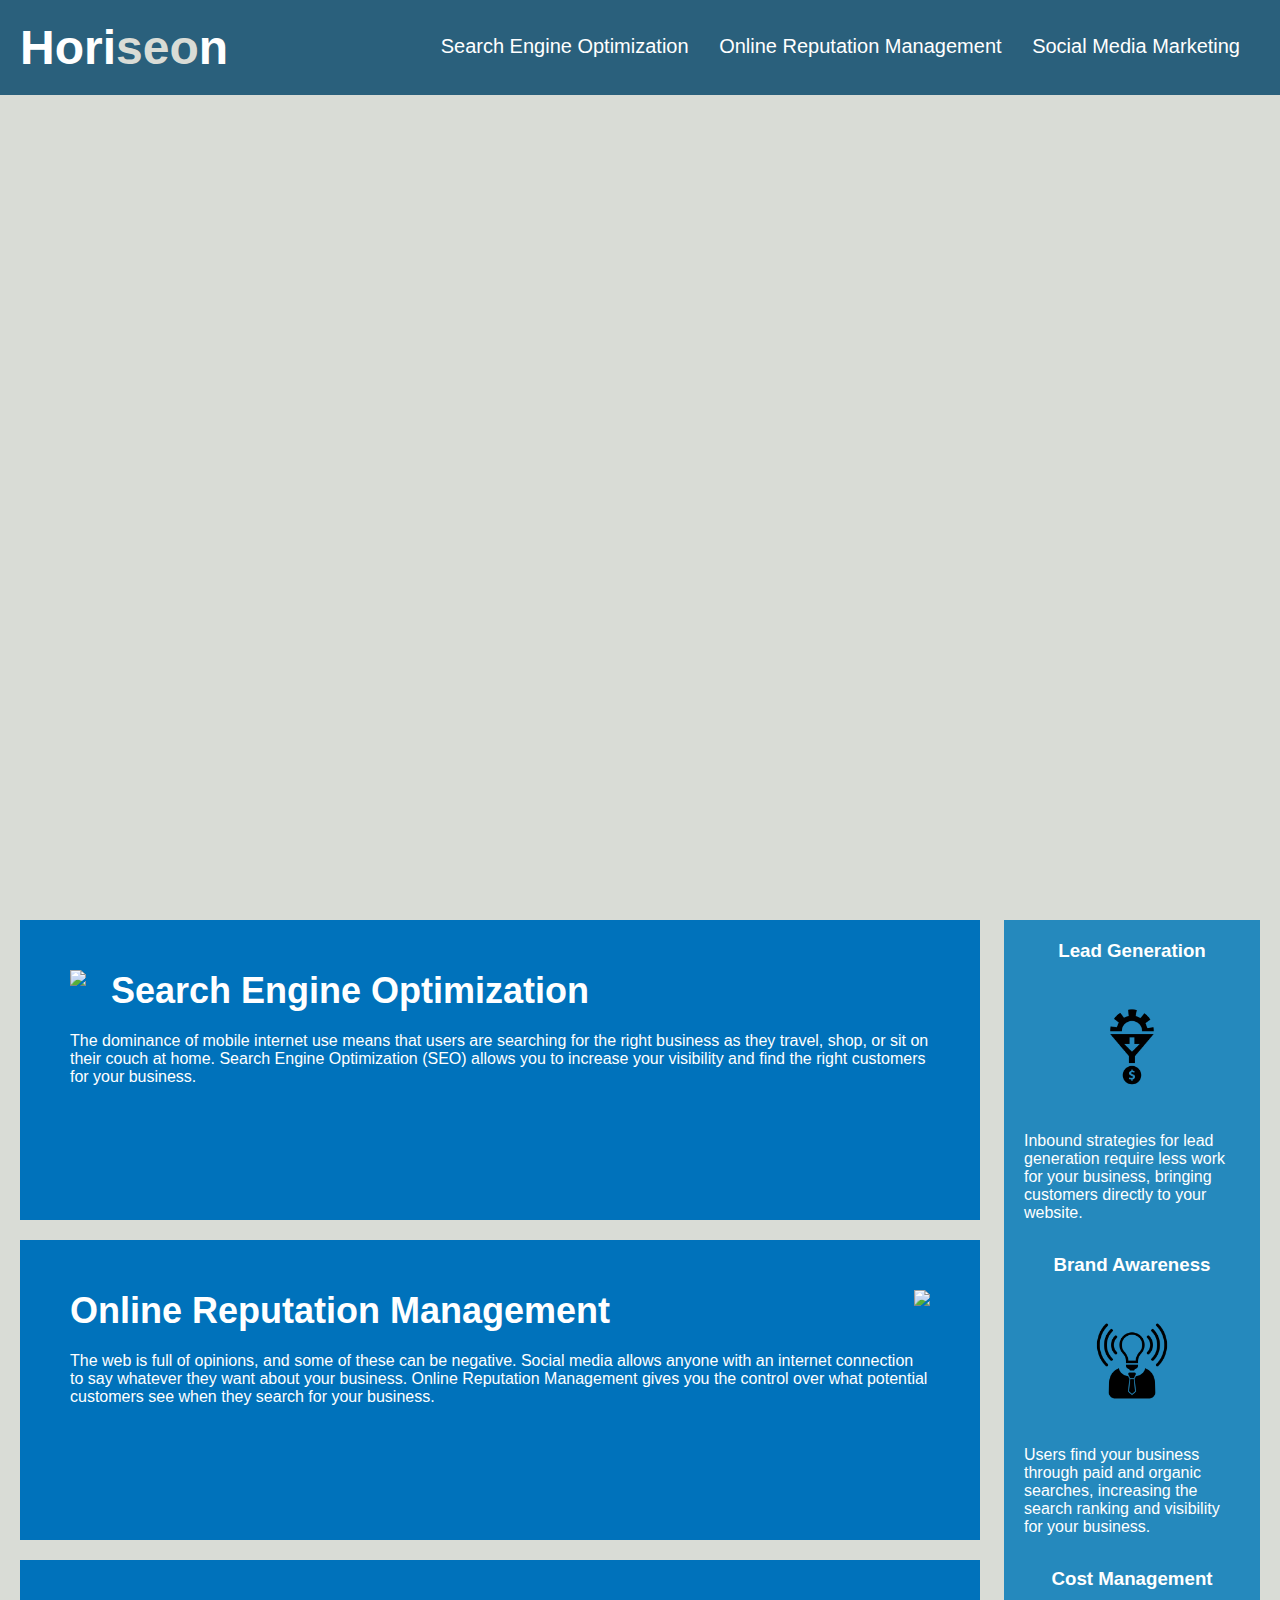
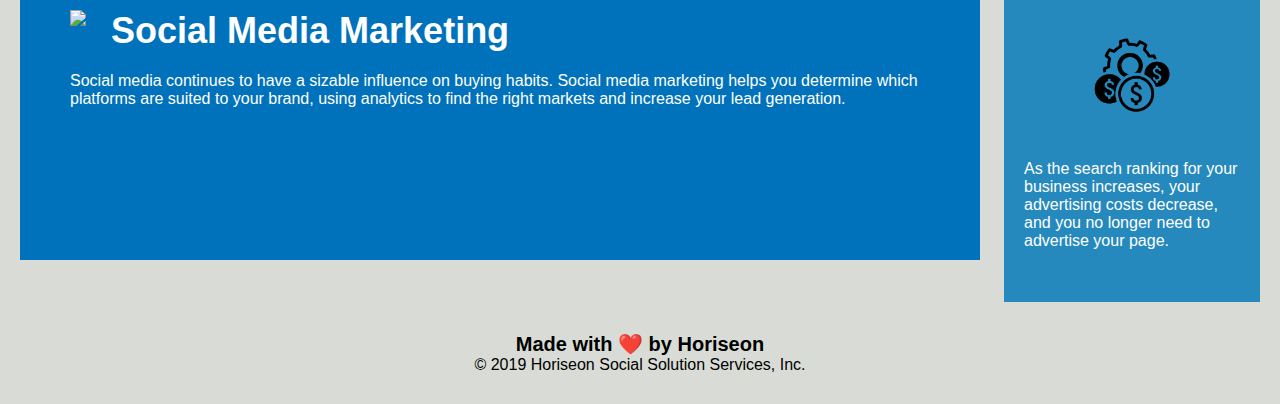
==== Develop/index.html @ c16de733 "created repo" ====
<!DOCTYPE html>
<html lang="en-us">

<head>
    <meta charset="UTF-8" />
    <link rel="stylesheet" href="./assets/css/style.css">
    <title>website</title>
</head>

<body>
    <div class="header">
        <h1>Hori<span class="seo">seo</span>n</h1>
        <div>
            <ul>
                <li>
                    <a href="#search-engine-optimization">Search Engine Optimization</a>
                </li>
                <li>
                    <a href="#online-reputation-management">Online Reputation Management</a>
                </li>
                <li>
                    <a href="#social-media-marketing">Social Media Marketing</a>
                </li>
            </ul>
        </div>
    </div>
    <div class="hero"></div>
    <div class="content">
        <div class="search-engine-optimization">
            <img src="./assets/images/search-engine-optimization.jpg" class="float-left" />
            <h2>Search Engine Optimization</h2>
            <p>
                The dominance of mobile internet use means that users are searching for the right business as they travel, shop, or sit on their couch at home. Search Engine Optimization (SEO) allows you to increase your visibility and find the right customers for your business.
            </p>
        </div>
        <div id="online-reputation-management" class="online-reputation-management">
            <img src="./assets/images/online-reputation-management.jpg" class="float-right" />
            <h2>Online Reputation Management</h2>
            <p>
                The web is full of opinions, and some of these can be negative. Social media allows anyone with an internet connection to say whatever they want about your business. Online Reputation Management gives you the control over what potential customers see when they search for your business.
            </p>
        </div>
        <div id="social-media-marketing" class="social-media-marketing">
            <img src="./assets/images/social-media-marketing.jpg" class="float-left" />
            <h2>Social Media Marketing</h2>
            <p>
                Social media continues to have a sizable influence on buying habits. Social media marketing helps you determine which platforms are suited to your brand, using analytics to find the right markets and increase your lead generation.
            </p>
        </div>
    </div>
    <div class="benefits">
        <div class="benefit-lead">
            <h3>Lead Generation</h3>
            <img src="./assets/images/lead-generation.png" />
            <p>
                Inbound strategies for lead generation require less work for your business, bringing customers directly to your website.
            </p>
        </div>
        <div class="benefit-brand">
            <h3>Brand Awareness</h3>
            <img src="./assets/images/brand-awareness.png" />
            <p>
                Users find your business through paid and organic searches, increasing the search ranking and visibility for your business.
            </p>
        </div>
        <div class="benefit-cost">
            <h3>Cost Management</h3>
            <img src="./assets/images/cost-management.png"></img>
            <p>
                As the search ranking for your business increases, your advertising costs decrease, and you no longer need to advertise your page.
            </p>
        </div>
    </div>
    <div class="footer">
        <h2>Made with ❤️️ by Horiseon</h2>
        <p>
            &copy; 2019 Horiseon Social Solution Services, Inc.
        </p>
    </div>
</body>

</html>
---- Develop/assets/css/style.css ----
* {
    box-sizing: border-box;
    padding: 0;
    margin: 0;
}

body {
    background-color: #d9dcd6;
}

.header {
    padding: 20px;
    font-family: 'Trebuchet MS', 'Lucida Sans Unicode', 'Lucida Grande', 'Lucida Sans', Arial, sans-serif;
    background-color: #2a607c;
    color: #ffffff;
}

.header h1 {
    display: inline-block;
    font-size: 48px;
}

.header h1 .seo {
    color: #d9dcd6;
}

.header div {
    padding-top: 15px;
    margin-right: 20px;
    float: right;
    font-family: 'Gill Sans', 'Gill Sans MT', Calibri, 'Trebuchet MS', sans-serif;
    font-size: 20px;
}

.header div ul {
    list-style-type: none;
}

.header div ul li {
    display: inline-block;
    margin-left: 25px;
}

a {
    color: #ffffff;
    text-decoration: none;
}

p {
    font-size: 16px;
}

.hero {
    height: 800px;
    width: 100%;
    margin-bottom: 25px;
    background-image: url("../images/digital-marketing-meeting.jpg");
    background-size: cover;
    background-position: center;
}

.float-left {
    float: left;
    margin-right: 25px;
}

.float-right {
    float: right;
    margin-left: 25px;
}

.content {
    width: 75%;
    display: inline-block;
    margin-left: 20px;
}

.benefits {
    margin-right: 20px;
    padding: 20px;
    clear: both;
    float: right;
    width: 20%;
    height: 100%;
    font-family: 'Gill Sans', 'Gill Sans MT', Calibri, 'Trebuchet MS', sans-serif;
    background-color: #2589bd;
}

.benefit-lead {
    margin-bottom: 32px;
    color: #ffffff;
}

.benefit-brand {
    margin-bottom: 32px;
    color: #ffffff;
}

.benefit-cost {
    margin-bottom: 32px;
    color: #ffffff;
}

.benefit-lead h3 {
    margin-bottom: 10px;
    text-align: center;
}

.benefit-brand h3 {
    margin-bottom: 10px;
    text-align: center;
}

.benefit-cost h3 {
    margin-bottom: 10px;
    text-align: center;
}

.benefit-lead img {
    display: block;
    margin: 10px auto;
    max-width: 150px;
}

.benefit-brand img {
    display: block;
    margin: 10px auto;
    max-width: 150px;
}

.benefit-cost img {
    display: block;
    margin: 10px auto;
    max-width: 150px;
}

.search-engine-optimization {
    margin-bottom: 20px;
    padding: 50px;
    height: 300px;
    font-family: 'Gill Sans', 'Gill Sans MT', Calibri, 'Trebuchet MS', sans-serif;
    background-color: #0072bb;
    color: #ffffff;
}

.online-reputation-management {
    margin-bottom: 20px;
    padding: 50px;
    height: 300px;
    font-family: 'Gill Sans', 'Gill Sans MT', Calibri, 'Trebuchet MS', sans-serif;
    background-color: #0072bb;
    color: #ffffff;
}

.social-media-marketing {
    margin-bottom: 20px;
    padding: 50px;
    height: 300px;
    font-family: 'Gill Sans', 'Gill Sans MT', Calibri, 'Trebuchet MS', sans-serif;
    background-color: #0072bb;
    color: #ffffff;
}

.search-engine-optimization img {
    max-height: 200px;
}

.online-reputation-management img {
    max-height: 200px;
}

.social-media-marketing img {
    max-height: 200px;
}

.search-engine-optimization h2 {
    margin-bottom: 20px;
    font-size: 36px;
}

.online-reputation-management h2 {
    margin-bottom: 20px;
    font-size: 36px;
}

.social-media-marketing h2 {
    margin-bottom: 20px;
    font-size: 36px;
}

.footer {
    padding: 30px;
    clear: both;
    font-family: 'Trebuchet MS', 'Lucida Sans Unicode', 'Lucida Grande', 'Lucida Sans', Arial, sans-serif;
    text-align: center;
}

.footer h2 {
    font-size: 20px;
}
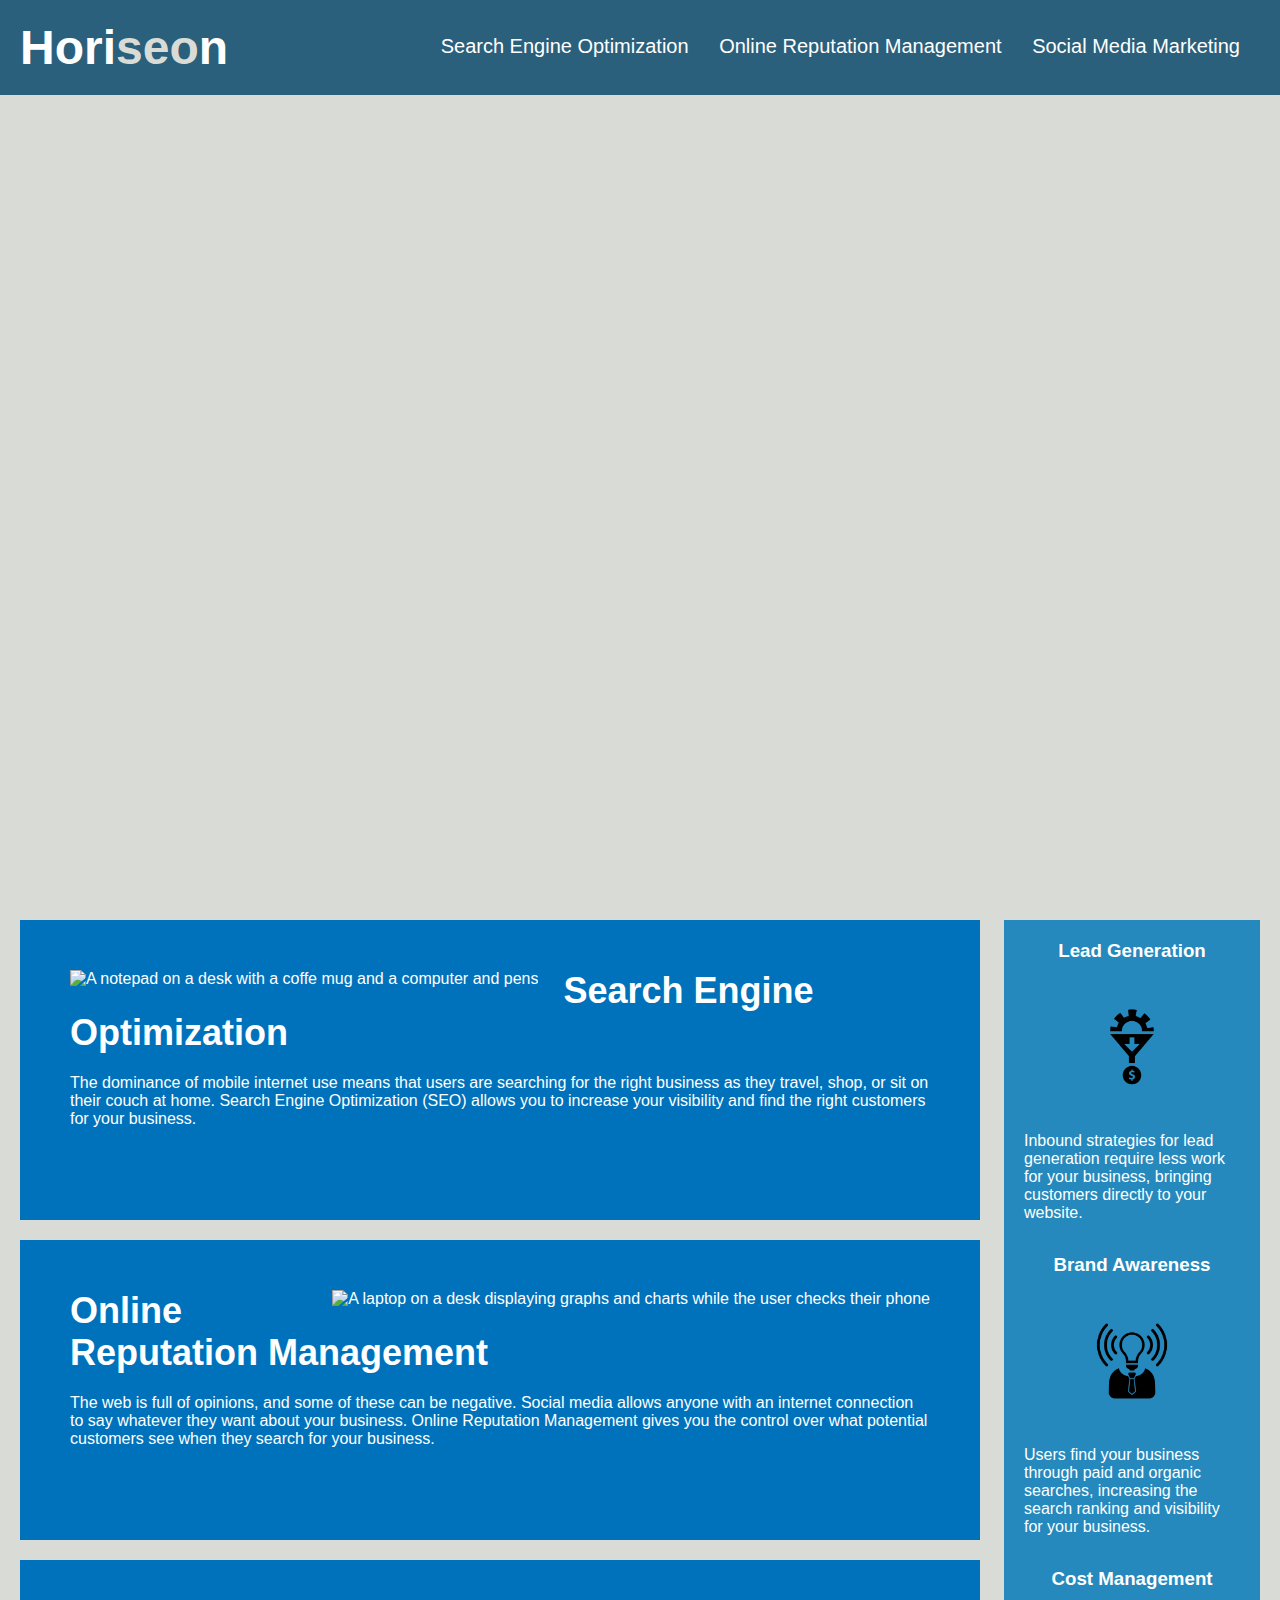
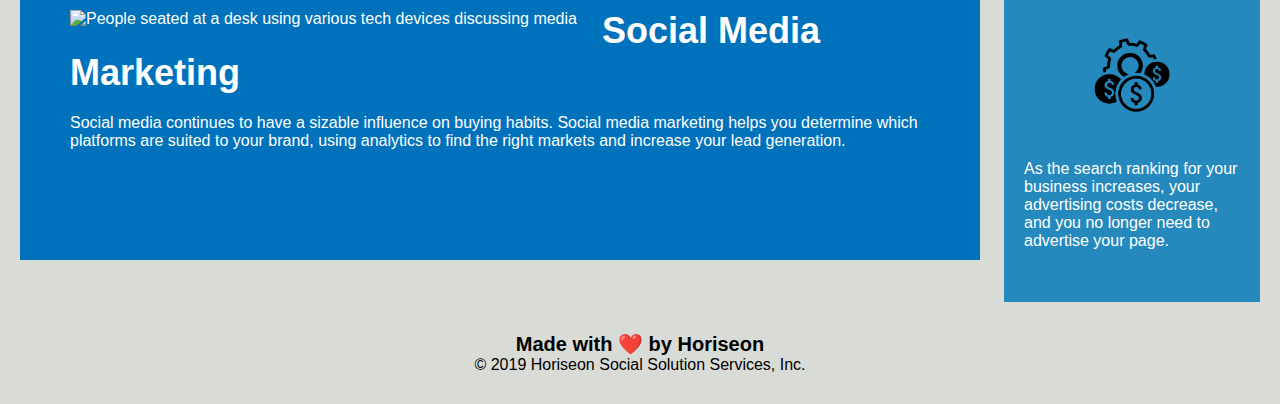
==== commit c7288623: "Organized html and added alts" ====
--- a/Develop/index.html
+++ b/Develop/index.html
@@ -8,7 +8,7 @@
 </head>
 
 <body>
-    <div class="header">
+    <header> <!--Replaced div tag with header tag--> 
         <h1>Hori<span class="seo">seo</span>n</h1>
         <div>
             <ul>
@@ -23,60 +23,70 @@
                 </li>
             </ul>
         </div>
-    </div>
+    </header>
+    
     <div class="hero"></div>
-    <div class="content">
+
+    <!--Content section-->
+
+    <section class="content"> <!--Replaced div tag with section tag-->
         <div class="search-engine-optimization">
-            <img src="./assets/images/search-engine-optimization.jpg" class="float-left" />
+            <img src="./assets/images/search-engine-optimization.jpg" class="float-left" alt="A notepad on a desk with a coffe mug and a computer and pens"/> 
             <h2>Search Engine Optimization</h2>
             <p>
                 The dominance of mobile internet use means that users are searching for the right business as they travel, shop, or sit on their couch at home. Search Engine Optimization (SEO) allows you to increase your visibility and find the right customers for your business.
             </p>
         </div>
         <div id="online-reputation-management" class="online-reputation-management">
-            <img src="./assets/images/online-reputation-management.jpg" class="float-right" />
+            <img src="./assets/images/online-reputation-management.jpg" class="float-right" alt="A laptop on a desk displaying graphs and charts while the user checks their phone"/>
             <h2>Online Reputation Management</h2>
             <p>
                 The web is full of opinions, and some of these can be negative. Social media allows anyone with an internet connection to say whatever they want about your business. Online Reputation Management gives you the control over what potential customers see when they search for your business.
             </p>
         </div>
         <div id="social-media-marketing" class="social-media-marketing">
-            <img src="./assets/images/social-media-marketing.jpg" class="float-left" />
+            <img src="./assets/images/social-media-marketing.jpg" class="float-left" alt="People seated at a desk using various tech devices discussing media"/>
             <h2>Social Media Marketing</h2>
             <p>
                 Social media continues to have a sizable influence on buying habits. Social media marketing helps you determine which platforms are suited to your brand, using analytics to find the right markets and increase your lead generation.
             </p>
         </div>
-    </div>
-    <div class="benefits">
+    </section>
+
+    <!--Benefits section-->
+
+    <section class="benefits"> <!--Replaced div tag with section tag-->
         <div class="benefit-lead">
             <h3>Lead Generation</h3>
-            <img src="./assets/images/lead-generation.png" />
+            <img src="./assets/images/lead-generation.png" alt="Icon showing a gear entering a funnel with money coming out of the bottom"/>
             <p>
                 Inbound strategies for lead generation require less work for your business, bringing customers directly to your website.
             </p>
         </div>
         <div class="benefit-brand">
             <h3>Brand Awareness</h3>
-            <img src="./assets/images/brand-awareness.png" />
+            <img src="./assets/images/brand-awareness.png" alt="Icon showing a person with an illuminated light bulb for a head"/>
             <p>
                 Users find your business through paid and organic searches, increasing the search ranking and visibility for your business.
             </p>
         </div>
         <div class="benefit-cost">
             <h3>Cost Management</h3>
-            <img src="./assets/images/cost-management.png"></img>
+            <img src="./assets/images/cost-management.png" alt="Icon showing a gear behind some coins"></img>
             <p>
                 As the search ranking for your business increases, your advertising costs decrease, and you no longer need to advertise your page.
             </p>
         </div>
-    </div>
-    <div class="footer">
+    </section>
+
+    <!--Footer-->
+
+    <footer>
         <h2>Made with ❤️️ by Horiseon</h2>
         <p>
             &copy; 2019 Horiseon Social Solution Services, Inc.
         </p>
-    </div>
+    </footer>
 </body>
 
 </html>
--- a/Develop/assets/css/style.css
+++ b/Develop/assets/css/style.css
@@ -8,23 +8,23 @@
     background-color: #d9dcd6;
 }
 
-.header {
+header {
     padding: 20px;
     font-family: 'Trebuchet MS', 'Lucida Sans Unicode', 'Lucida Grande', 'Lucida Sans', Arial, sans-serif;
     background-color: #2a607c;
     color: #ffffff;
 }
 
-.header h1 {
+header h1 {
     display: inline-block;
     font-size: 48px;
 }
 
-.header h1 .seo {
+header h1 .seo {
     color: #d9dcd6;
 }
 
-.header div {
+header div {
     padding-top: 15px;
     margin-right: 20px;
     float: right;
@@ -32,11 +32,11 @@
     font-size: 20px;
 }
 
-.header div ul {
+header div ul {
     list-style-type: none;
 }
 
-.header div ul li {
+header div ul li {
     display: inline-block;
     margin-left: 25px;
 }
@@ -188,13 +188,14 @@
     font-size: 36px;
 }
 
-.footer {
+footer {
     padding: 30px;
     clear: both;
     font-family: 'Trebuchet MS', 'Lucida Sans Unicode', 'Lucida Grande', 'Lucida Sans', Arial, sans-serif;
     text-align: center;
 }
 
-.footer h2 {
+footer h2 {
     font-size: 20px;
 }
+
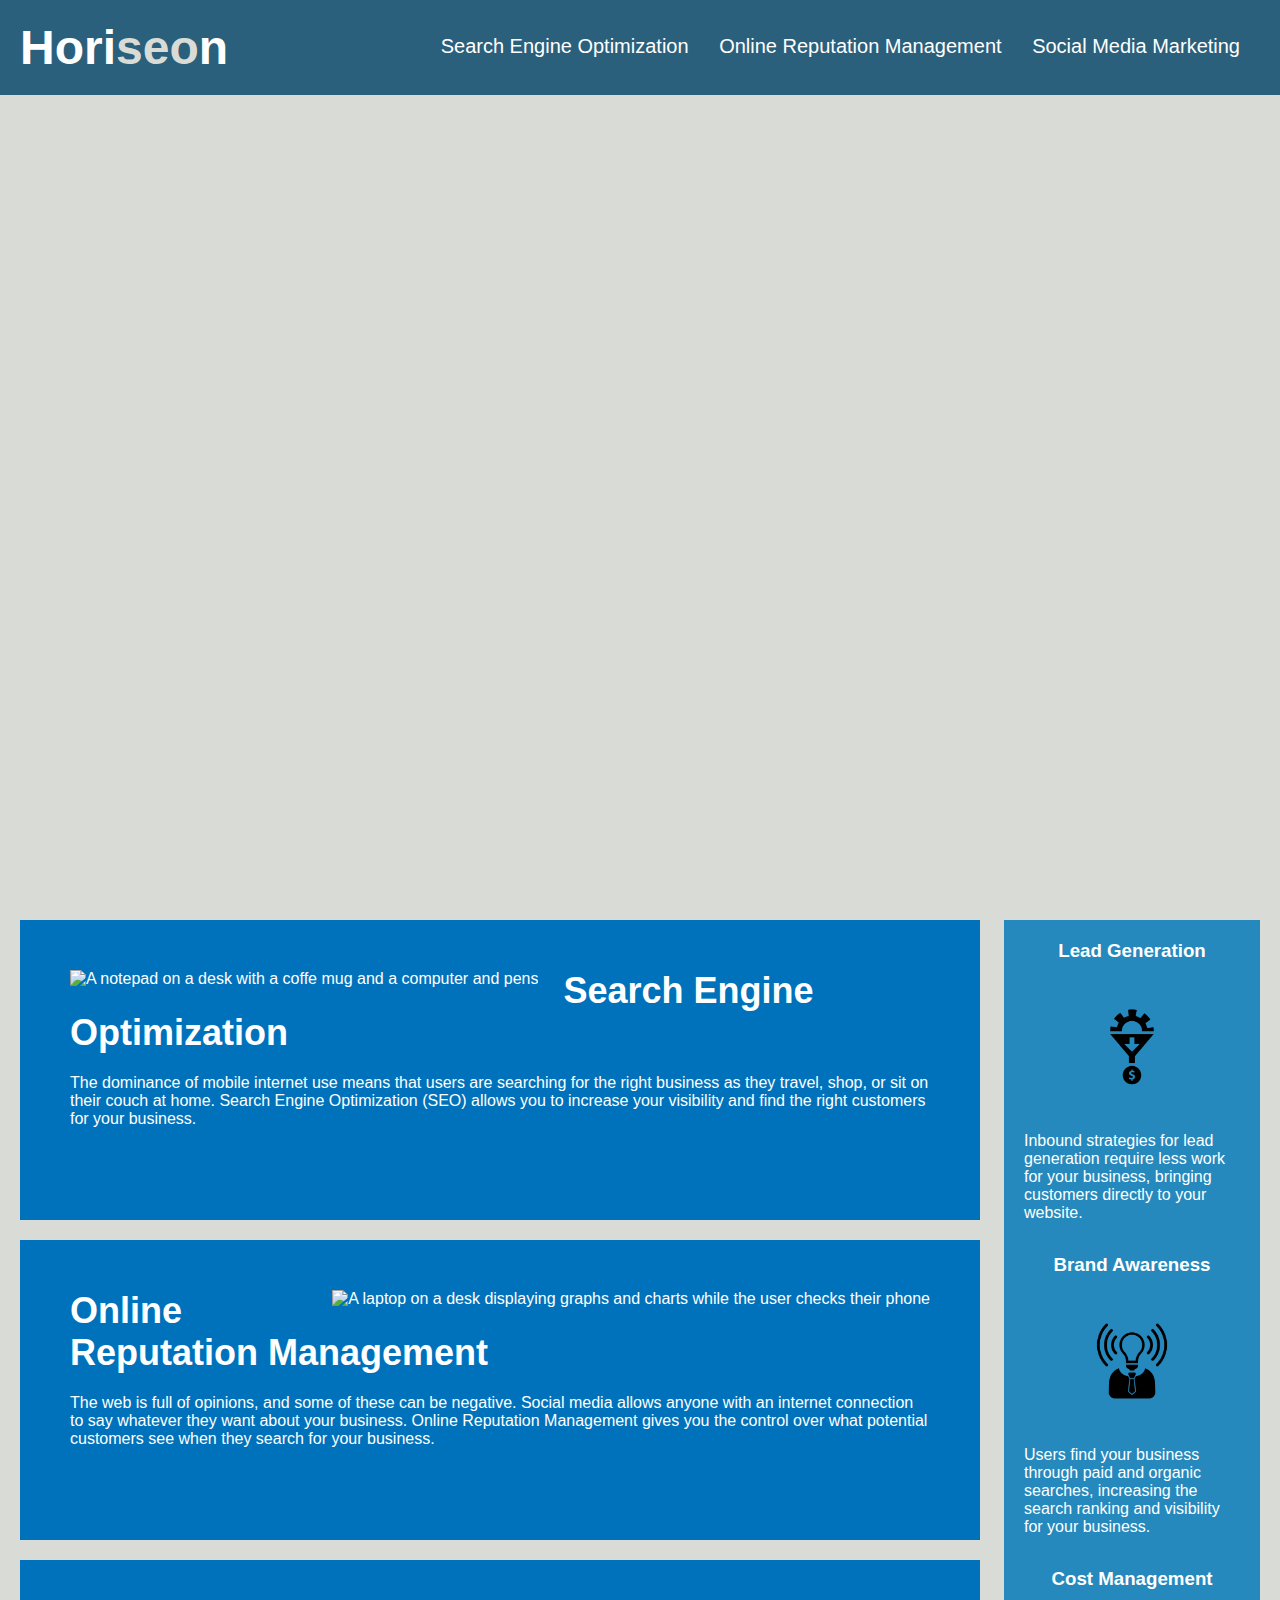
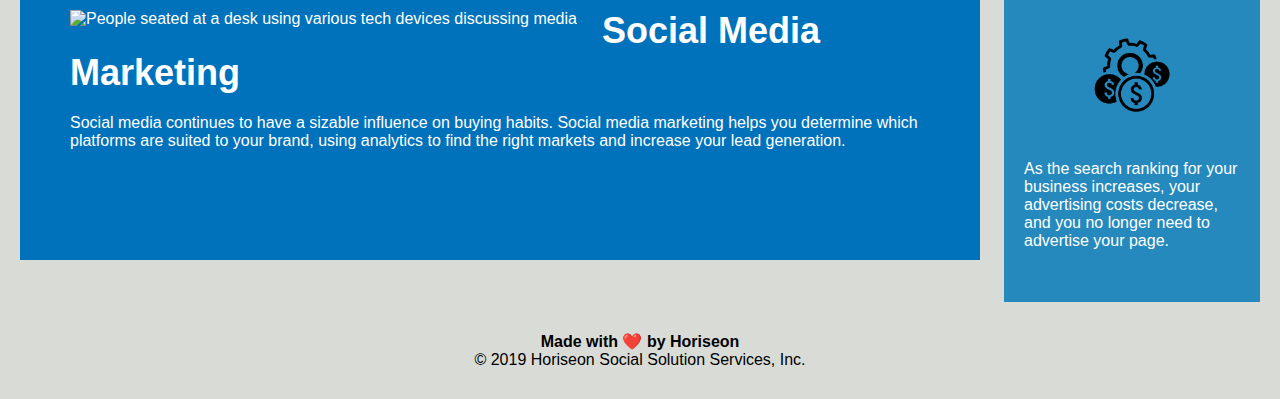
==== commit 89e42979: "Refactored code to increase accessability" ====
--- a/Develop/index.html
+++ b/Develop/index.html
@@ -4,13 +4,14 @@
 <head>
     <meta charset="UTF-8" />
     <link rel="stylesheet" href="./assets/css/style.css">
-    <title>website</title>
+    <title>Horiseon Landing Page</title>
+    <!-- Replaced title from website -->
 </head>
 
 <body>
     <header> <!--Replaced div tag with header tag--> 
         <h1>Hori<span class="seo">seo</span>n</h1>
-        <div>
+        <nav>
             <ul>
                 <li>
                     <a href="#search-engine-optimization">Search Engine Optimization</a>
@@ -22,7 +23,7 @@
                     <a href="#social-media-marketing">Social Media Marketing</a>
                 </li>
             </ul>
-        </div>
+        </nav>
     </header>
     
     <div class="hero"></div>
@@ -30,59 +31,60 @@
     <!--Content section-->
 
     <section class="content"> <!--Replaced div tag with section tag-->
-        <div class="search-engine-optimization">
+        <article id="search-engine-optimization" class="content-group">
             <img src="./assets/images/search-engine-optimization.jpg" class="float-left" alt="A notepad on a desk with a coffe mug and a computer and pens"/> 
             <h2>Search Engine Optimization</h2>
             <p>
                 The dominance of mobile internet use means that users are searching for the right business as they travel, shop, or sit on their couch at home. Search Engine Optimization (SEO) allows you to increase your visibility and find the right customers for your business.
             </p>
-        </div>
-        <div id="online-reputation-management" class="online-reputation-management">
+        </article>
+        <article id="online-reputation-management" class="content-group">
             <img src="./assets/images/online-reputation-management.jpg" class="float-right" alt="A laptop on a desk displaying graphs and charts while the user checks their phone"/>
             <h2>Online Reputation Management</h2>
             <p>
                 The web is full of opinions, and some of these can be negative. Social media allows anyone with an internet connection to say whatever they want about your business. Online Reputation Management gives you the control over what potential customers see when they search for your business.
             </p>
-        </div>
-        <div id="social-media-marketing" class="social-media-marketing">
+        </article>
+        <article id="social-media-marketing" class="content-group">
             <img src="./assets/images/social-media-marketing.jpg" class="float-left" alt="People seated at a desk using various tech devices discussing media"/>
             <h2>Social Media Marketing</h2>
             <p>
                 Social media continues to have a sizable influence on buying habits. Social media marketing helps you determine which platforms are suited to your brand, using analytics to find the right markets and increase your lead generation.
             </p>
-        </div>
+        </article>
     </section>
 
     <!--Benefits section-->
 
     <section class="benefits"> <!--Replaced div tag with section tag-->
-        <div class="benefit-lead">
+        <article class="benefit-group">
             <h3>Lead Generation</h3>
             <img src="./assets/images/lead-generation.png" alt="Icon showing a gear entering a funnel with money coming out of the bottom"/>
             <p>
                 Inbound strategies for lead generation require less work for your business, bringing customers directly to your website.
             </p>
-        </div>
-        <div class="benefit-brand">
+        </article>
+        <article class="benefit-group">
             <h3>Brand Awareness</h3>
             <img src="./assets/images/brand-awareness.png" alt="Icon showing a person with an illuminated light bulb for a head"/>
             <p>
                 Users find your business through paid and organic searches, increasing the search ranking and visibility for your business.
             </p>
-        </div>
-        <div class="benefit-cost">
+        </article>
+        <article class="benefit-group">
             <h3>Cost Management</h3>
             <img src="./assets/images/cost-management.png" alt="Icon showing a gear behind some coins"></img>
             <p>
                 As the search ranking for your business increases, your advertising costs decrease, and you no longer need to advertise your page.
             </p>
-        </div>
+        </article>
     </section>
 
     <!--Footer-->
 
     <footer>
-        <h2>Made with ❤️️ by Horiseon</h2>
+        <h4>Made with ❤️️ by Horiseon</h4>
+        <!-- Updated h2 to h4 -->
         <p>
             &copy; 2019 Horiseon Social Solution Services, Inc.
         </p>
--- a/Develop/assets/css/style.css
+++ b/Develop/assets/css/style.css
@@ -24,7 +24,7 @@
     color: #d9dcd6;
 }
 
-header div {
+header nav {
     padding-top: 15px;
     margin-right: 20px;
     float: right;
@@ -32,11 +32,11 @@
     font-size: 20px;
 }
 
-header div ul {
+header nav ul {
     list-style-type: none;
 }
 
-header div ul li {
+header nav ul li {
     display: inline-block;
     margin-left: 25px;
 }
@@ -75,6 +75,71 @@
     margin-left: 20px;
 }
 
+.content-group {
+    margin-bottom: 20px;
+    padding: 50px;
+    height: 300px;
+    font-family: 'Gill Sans', 'Gill Sans MT', Calibri, 'Trebuchet MS', sans-serif;
+    background-color: #0072bb;
+    color: #ffffff;
+}
+
+/* Removed repetetive selectors */
+
+/* .online-reputation-management {
+    margin-bottom: 20px;
+    padding: 50px;
+    height: 300px;
+    font-family: 'Gill Sans', 'Gill Sans MT', Calibri, 'Trebuchet MS', sans-serif;
+    background-color: #0072bb;
+    color: #ffffff;
+}
+
+.social-media-marketing {
+    margin-bottom: 20px;
+    padding: 50px;
+    height: 300px;
+    font-family: 'Gill Sans', 'Gill Sans MT', Calibri, 'Trebuchet MS', sans-serif;
+    background-color: #0072bb;
+    color: #ffffff;
+} */
+
+.content-group img {
+    max-height: 200px;
+}
+
+/* Removed repetetive selectors */
+
+/* .online-reputation-management img {
+    max-height: 200px;
+}
+
+.social-media-marketing img {
+    max-height: 200px;
+} */
+
+.content-group h2 {
+    margin-bottom: 20px;
+    font-size: 36px;
+}
+
+/* Removed repetetive selectors */
+
+/* .search-engine-optimization h2 {
+    margin-bottom: 20px;
+    font-size: 36px;
+}
+
+.online-reputation-management h2 {
+    margin-bottom: 20px;
+    font-size: 36px;
+}
+
+.social-media-marketing h2 {
+    margin-bottom: 20px;
+    font-size: 36px;
+} */
+
 .benefits {
     margin-right: 20px;
     padding: 20px;
@@ -86,12 +151,12 @@
     background-color: #2589bd;
 }
 
-.benefit-lead {
+.benefit-group {
     margin-bottom: 32px;
     color: #ffffff;
 }
 
-.benefit-brand {
+/* .benefit-brand {
     margin-bottom: 32px;
     color: #ffffff;
 }
@@ -99,14 +164,14 @@
 .benefit-cost {
     margin-bottom: 32px;
     color: #ffffff;
-}
-
-.benefit-lead h3 {
+} */
+
+.benefit-group h3 {
     margin-bottom: 10px;
     text-align: center;
 }
 
-.benefit-brand h3 {
+/* .benefit-brand h3 {
     margin-bottom: 10px;
     text-align: center;
 }
@@ -114,15 +179,15 @@
 .benefit-cost h3 {
     margin-bottom: 10px;
     text-align: center;
-}
-
-.benefit-lead img {
+} */
+
+.benefit-group img {
     display: block;
     margin: 10px auto;
     max-width: 150px;
 }
 
-.benefit-brand img {
+/* .benefit-brand img {
     display: block;
     margin: 10px auto;
     max-width: 150px;
@@ -132,61 +197,7 @@
     display: block;
     margin: 10px auto;
     max-width: 150px;
-}
-
-.search-engine-optimization {
-    margin-bottom: 20px;
-    padding: 50px;
-    height: 300px;
-    font-family: 'Gill Sans', 'Gill Sans MT', Calibri, 'Trebuchet MS', sans-serif;
-    background-color: #0072bb;
-    color: #ffffff;
-}
-
-.online-reputation-management {
-    margin-bottom: 20px;
-    padding: 50px;
-    height: 300px;
-    font-family: 'Gill Sans', 'Gill Sans MT', Calibri, 'Trebuchet MS', sans-serif;
-    background-color: #0072bb;
-    color: #ffffff;
-}
-
-.social-media-marketing {
-    margin-bottom: 20px;
-    padding: 50px;
-    height: 300px;
-    font-family: 'Gill Sans', 'Gill Sans MT', Calibri, 'Trebuchet MS', sans-serif;
-    background-color: #0072bb;
-    color: #ffffff;
-}
-
-.search-engine-optimization img {
-    max-height: 200px;
-}
-
-.online-reputation-management img {
-    max-height: 200px;
-}
-
-.social-media-marketing img {
-    max-height: 200px;
-}
-
-.search-engine-optimization h2 {
-    margin-bottom: 20px;
-    font-size: 36px;
-}
-
-.online-reputation-management h2 {
-    margin-bottom: 20px;
-    font-size: 36px;
-}
-
-.social-media-marketing h2 {
-    margin-bottom: 20px;
-    font-size: 36px;
-}
+} */
 
 footer {
     padding: 30px;
